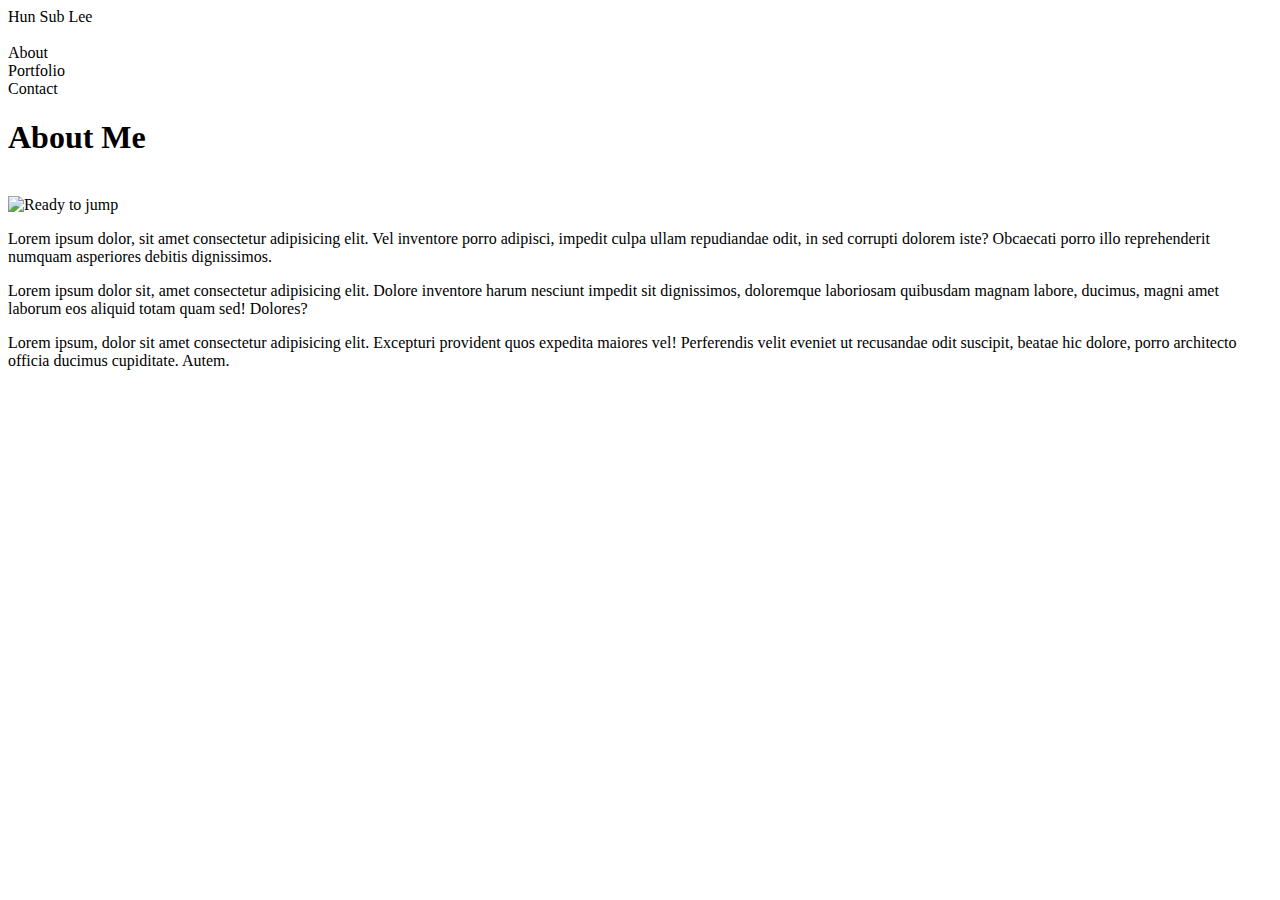
==== index.html @ b8718927 "index done" ====
<!DOCTYPE html>
<html lang="en">
<head>
    <meta charset="UTF-8">
    <meta name="viewport" content="width=device-width, initial-scale=1.0">
    <meta http-equiv="X-UA-Compatible" content="ie=edge">
    <title>Basic Profile</title>
</head>
<body>
    <header>Hun Sub Lee</header>
    <br>
    
    <div>About</div>
    <div>Portfolio</div>
    <div>Contact</div>

    <h1>About Me</h1>

    <br>

    <img src="./assets/images/myimg1.jpg" alt="Ready to jump" width="250" height="200">

    <p>
        Lorem ipsum dolor, sit amet consectetur adipisicing elit. Vel inventore porro adipisci, impedit culpa ullam repudiandae odit, in sed corrupti dolorem iste? Obcaecati porro illo reprehenderit numquam asperiores debitis dignissimos.
    </p>

    <p>
        Lorem ipsum dolor sit, amet consectetur adipisicing elit. Dolore inventore harum nesciunt impedit sit dignissimos, doloremque laboriosam quibusdam magnam labore, ducimus, magni amet laborum eos aliquid totam quam sed! Dolores?
    </p>

    <p>
        Lorem ipsum, dolor sit amet consectetur adipisicing elit. Excepturi provident quos expedita maiores vel! Perferendis velit eveniet ut recusandae odit suscipit, beatae hic dolore, porro architecto officia ducimus cupiditate. Autem.
    </p>
</body>
</html>
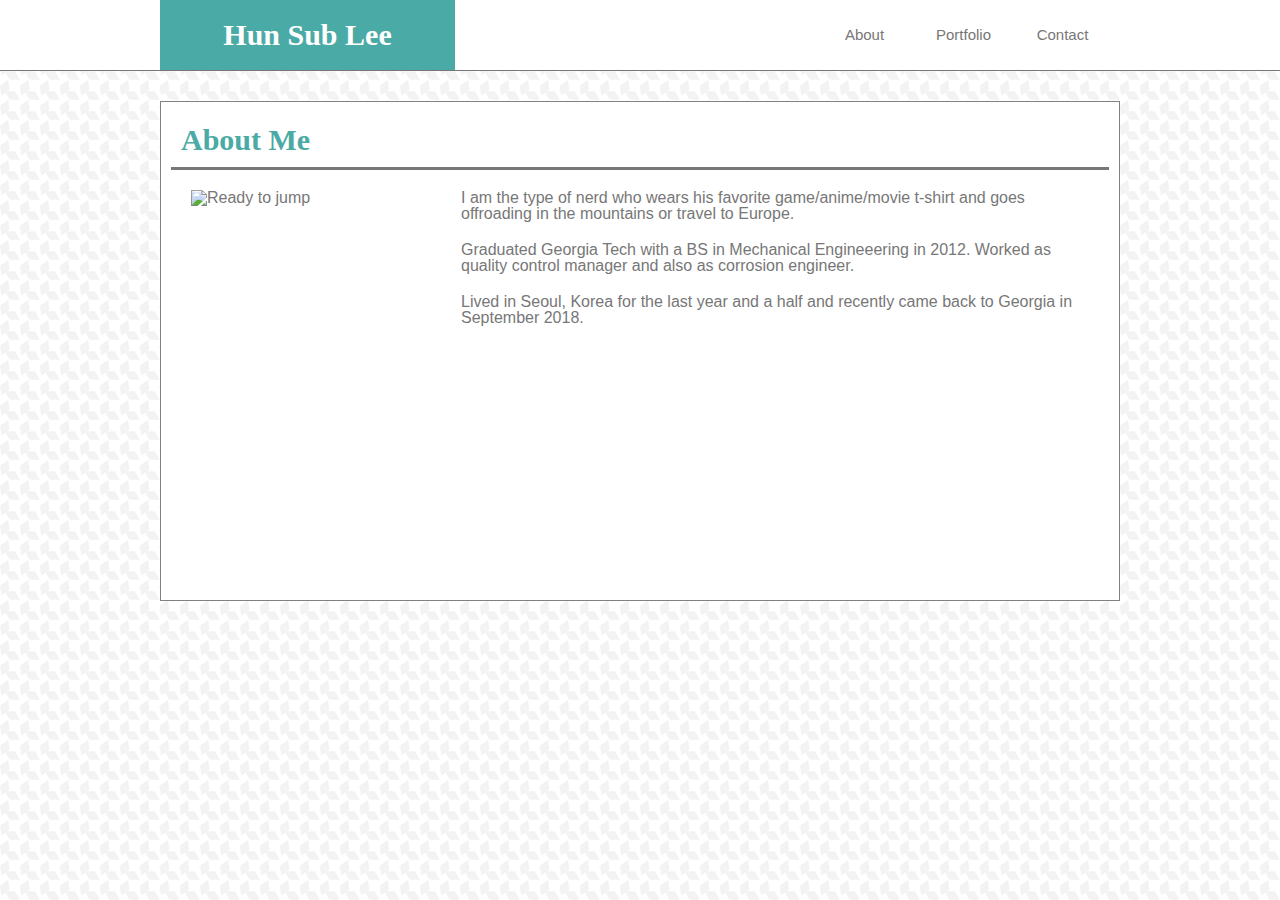
==== commit fc023ae2: "beta1" ====
--- a/index.html
+++ b/index.html
@@ -4,32 +4,43 @@
     <meta charset="UTF-8">
     <meta name="viewport" content="width=device-width, initial-scale=1.0">
     <meta http-equiv="X-UA-Compatible" content="ie=edge">
+    <link rel="stylesheet" type="text/css" href="./assets/css/reset.css">
+    <link rel="stylesheet" type="text/css" href="./assets/css/style.css">
     <title>Basic Profile</title>
 </head>
 <body>
-    <header>Hun Sub Lee</header>
-    <br>
-    
-    <div>About</div>
-    <div>Portfolio</div>
-    <div>Contact</div>
+    <header>
+        <section class="siteheader">
+            <div id="namebox">
+                <h1>Hun Sub Lee</h1>
+            </div>
 
-    <h1>About Me</h1>
+            <div id="abouttab">About</div>    
+            <div id="porttab">Portfolio</div>
+            <div id="conttab">Contact</div>
+        </section>        
+    </header>
 
-    <br>
+    <section class="content">
 
-    <img src="./assets/images/myimg1.jpg" alt="Ready to jump" width="250" height="200">
+        <div id="head1">
+            <h1>About Me</h1>
+        </div>
 
-    <p>
-        Lorem ipsum dolor, sit amet consectetur adipisicing elit. Vel inventore porro adipisci, impedit culpa ullam repudiandae odit, in sed corrupti dolorem iste? Obcaecati porro illo reprehenderit numquam asperiores debitis dignissimos.
-    </p>
+        <img src="./assets/images/myimg1.jpg" alt="Ready to jump" width="250" height="200" id=myimg1>
 
-    <p>
-        Lorem ipsum dolor sit, amet consectetur adipisicing elit. Dolore inventore harum nesciunt impedit sit dignissimos, doloremque laboriosam quibusdam magnam labore, ducimus, magni amet laborum eos aliquid totam quam sed! Dolores?
-    </p>
+        <p>
+            I am the type of nerd who wears his favorite game/anime/movie t-shirt and goes offroading in the mountains or travel to Europe.
+        </p>
 
-    <p>
-        Lorem ipsum, dolor sit amet consectetur adipisicing elit. Excepturi provident quos expedita maiores vel! Perferendis velit eveniet ut recusandae odit suscipit, beatae hic dolore, porro architecto officia ducimus cupiditate. Autem.
-    </p>
+        <p>
+            Graduated Georgia Tech with a BS in Mechanical Engineeering in 2012. Worked as quality control manager and also as corrosion engineer.
+        </p>
+
+        <p>
+            Lived in Seoul, Korea for the last year and a half and recently came back to Georgia in September 2018.
+        </p>
+    </section>
+
 </body>
 </html>--- a/assets/css/style.css
+++ b/assets/css/style.css
@@ -0,0 +1,97 @@
+body {
+    background-image: url("../images/backimg.png");
+}
+
+header {
+    background-color: white;
+    height: 70px;
+    border-bottom: solid #777777 1px;
+}
+
+.siteheader {
+    margin-left: auto;
+    margin-right: auto;
+    text-align: center;
+    background-color: white;
+    box-sizing: border-box;
+    padding: 0px;
+    width: 960px;
+    height: 70px;
+    font-size:15px;
+}
+
+#namebox {
+    color: white;
+    font-size: 30px;
+    font-family: "Georgia", Times, "Times New Roman", serif; 
+    font-weight: bold;   
+    background-color: #4aaaa5;
+    float: left;
+    width: 295px;
+    line-height: 70px;
+    height: 70px;
+}
+
+#abouttab {
+    float: left;
+    font-family: "Arial", "Helvetica Neue", Helvetica, sans-serif;
+    color: #777777;
+    width: 99px;
+    line-height: 70px;
+    height: 70px;
+    margin-left: 360px;
+}
+
+#porttab {
+    float: left;
+    font-family: "Arial", "Helvetica Neue", Helvetica, sans-serif;
+    color: #777777;
+    width: 99px;
+    line-height: 70px;
+    height: 70px;
+}
+
+#conttab {
+    float: left;
+    font-family: "Arial", "Helvetica Neue", Helvetica, sans-serif;
+    color: #777777;
+    width: 99px;
+    line-height: 70px;
+    height: 70px;
+}
+
+#head1 {
+    clear: both;
+    font-size: 30px;
+    font-family: "Georgia", Times, "Times New Roman", serif;
+    font-weight: bold;
+    border-bottom: solid #777777 3px;
+    padding-left: 10px;
+    line-height: 55px;
+    height: 55px;
+    color: #4aaaa5
+}
+
+#myimg1 {
+    float: left;
+    margin: 20px;
+}
+
+.content {
+    box-sizing: border-box;
+    margin-top: 30px;
+    margin-left: auto;
+    margin-right: auto;
+    width: 960px;
+    border: solid gray 1px;
+    padding: 10px;
+    color: #777777;
+    background-color: white;
+    font-family: "Arial", "Helvetica Neue", Helvetica, sans-serif;
+    Height: 500px;
+}
+
+p{
+    margin: 20px;
+
+}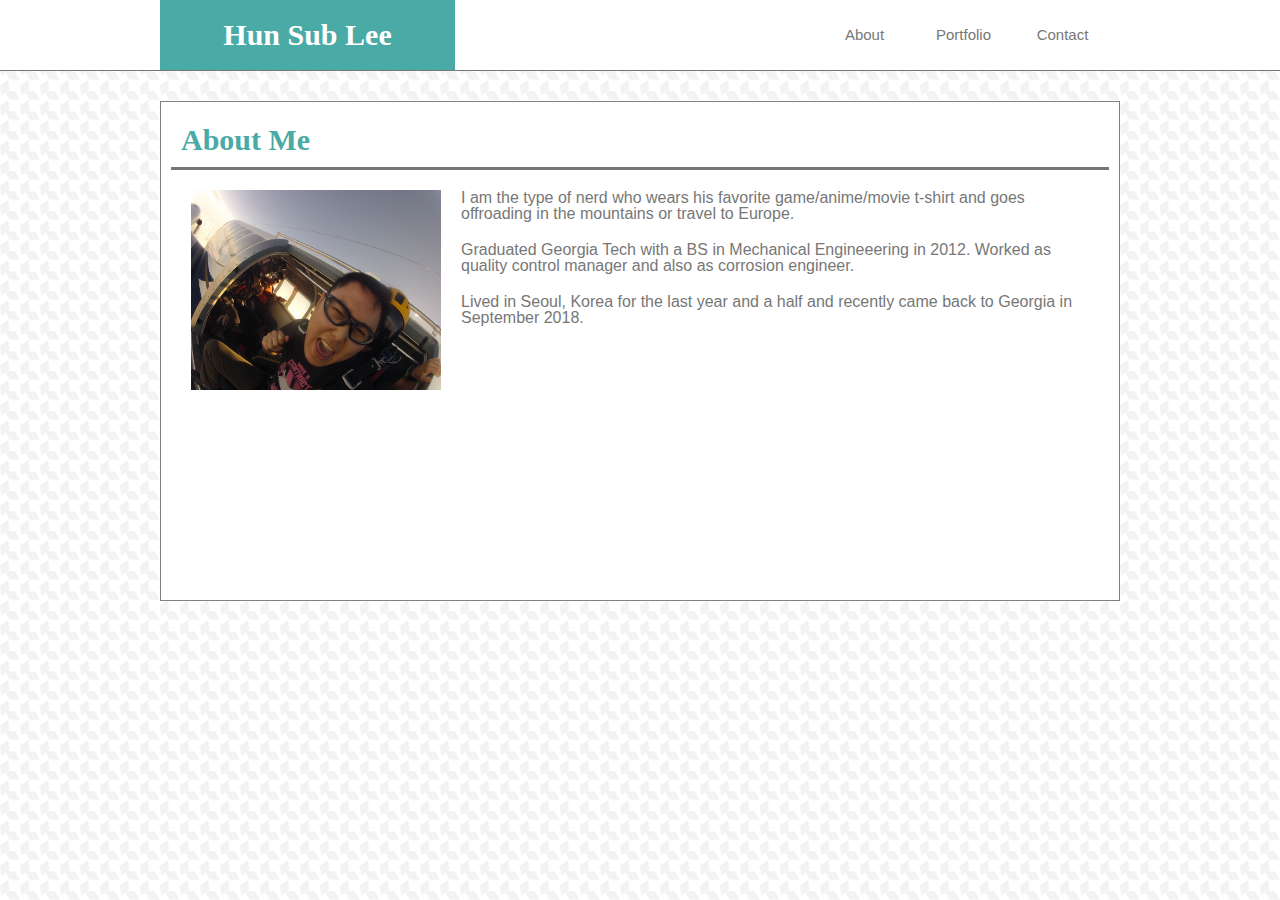
==== commit bf046d80: "fixed link" ====
--- a/index.html
+++ b/index.html
@@ -27,7 +27,7 @@
             <h1>About Me</h1>
         </div>
 
-        <img src="./assets/images/myimg1.jpg" alt="Ready to jump" width="250" height="200" id=myimg1>
+        <img src="./assets/images/myimg1.JPG" alt="Ready to jump" width="250" height="200" id=myimg1>
 
         <p>
             I am the type of nerd who wears his favorite game/anime/movie t-shirt and goes offroading in the mountains or travel to Europe.
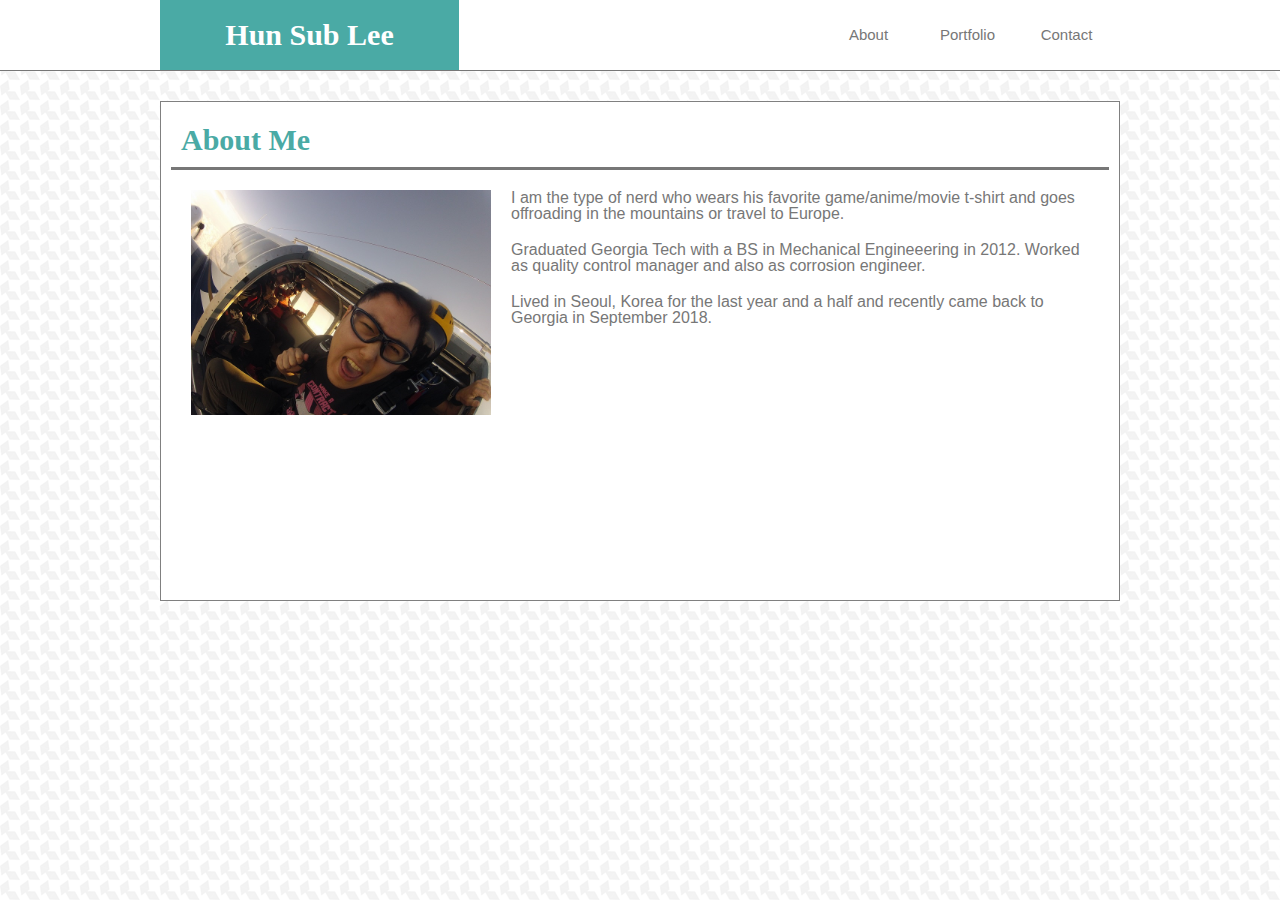
==== commit 817d66a1: "resized img, comments" ====
--- a/index.html
+++ b/index.html
@@ -4,8 +4,8 @@
     <meta charset="UTF-8">
     <meta name="viewport" content="width=device-width, initial-scale=1.0">
     <meta http-equiv="X-UA-Compatible" content="ie=edge">
-    <link rel="stylesheet" type="text/css" href="./assets/css/reset.css">
-    <link rel="stylesheet" type="text/css" href="./assets/css/style.css">
+    <link rel="stylesheet" type="text/css" href="./assets/css/reset.css"> <!--resetting all browser specific formatting-->
+    <link rel="stylesheet" type="text/css" href="./assets/css/style.css"> <!--linking custom css for the page-->
     <title>Basic Profile</title>
 </head>
 <body>
@@ -27,7 +27,7 @@
             <h1>About Me</h1>
         </div>
 
-        <img src="./assets/images/myimg1.JPG" alt="Ready to jump" width="250" height="200" id=myimg1>
+        <img src="./assets/images/myimg1.JPG" alt="Ready to jump" width="300" height="225" id=myimg1>
 
         <p>
             I am the type of nerd who wears his favorite game/anime/movie t-shirt and goes offroading in the mountains or travel to Europe.
--- a/assets/css/style.css
+++ b/assets/css/style.css
@@ -27,7 +27,7 @@
     font-weight: bold;   
     background-color: #4aaaa5;
     float: left;
-    width: 295px;
+    width: 299px;
     line-height: 70px;
     height: 70px;
 }
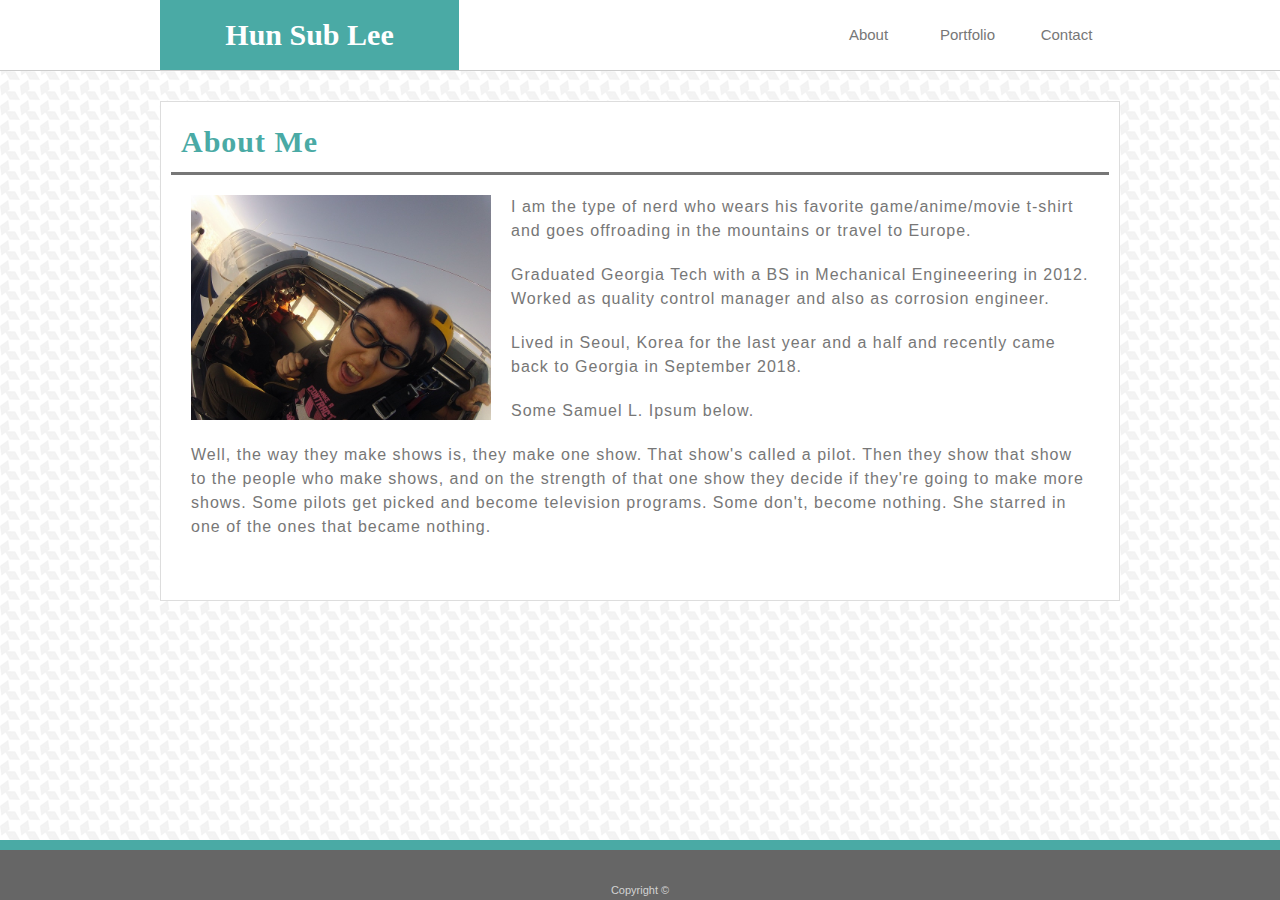
==== commit ddf4516a: "footer added" ====
--- a/index.html
+++ b/index.html
@@ -40,7 +40,27 @@
         <p>
             Lived in Seoul, Korea for the last year and a half and recently came back to Georgia in September 2018.
         </p>
+
+        <p>
+            Some Samuel L. Ipsum below.
+        </p>
+
+        <p>
+            Well, the way they make shows is, they make one show. That show's called a pilot. Then they show that show to the people who make shows, and on the strength of that one show they decide if they're going to make more shows. Some pilots get picked and become television programs. Some don't, become nothing. She starred in one of the ones that became nothing. 
+        </p>
+                
     </section>
+
+    <footer>
+
+        <div class="tealfoot">
+            
+        </div>
+        <p id="copyright">
+            Copyright &copy;
+        </p>
+        
+    </footer>
 
 </body>
 </html>--- a/assets/css/style.css
+++ b/assets/css/style.css
@@ -5,7 +5,7 @@
 header {
     background-color: white;
     height: 70px;
-    border-bottom: solid #777777 1px;
+    border-bottom: solid #cccccc 1px;
 }
 
 .siteheader {
@@ -67,8 +67,8 @@
     font-weight: bold;
     border-bottom: solid #777777 3px;
     padding-left: 10px;
-    line-height: 55px;
-    height: 55px;
+    line-height: 60px;
+    height: 60px;
     color: #4aaaa5
 }
 
@@ -83,15 +83,42 @@
     margin-left: auto;
     margin-right: auto;
     width: 960px;
-    border: solid gray 1px;
+    border: solid #dddddd 1px;
     padding: 10px;
     color: #777777;
     background-color: white;
     font-family: "Arial", "Helvetica Neue", Helvetica, sans-serif;
+    font-size: 16px;
+    line-height: 1.5;
+    letter-spacing: 1px;
     Height: 500px;
 }
 
 p{
     margin: 20px;
+}
 
+footer {
+    background-color: #666666;
+    height: 60px;
+    width: 100%;
+    position: fixed;
+    bottom: 0px;    
+}
+
+.tealfoot {
+    background-color: #4aaaa5;
+    height: 10px;
+    width: 100%;
+}
+
+#copyright {
+    color: lightgray;
+    font-family: "Arial", "Helvetica Neue", Helvetica, sans-serif;
+    text-align: center;
+    font-size: 11px;
+    margin-left: auto;
+    margin-right: auto;
+    width: 100px;
+    margin-top: 35px; 
 }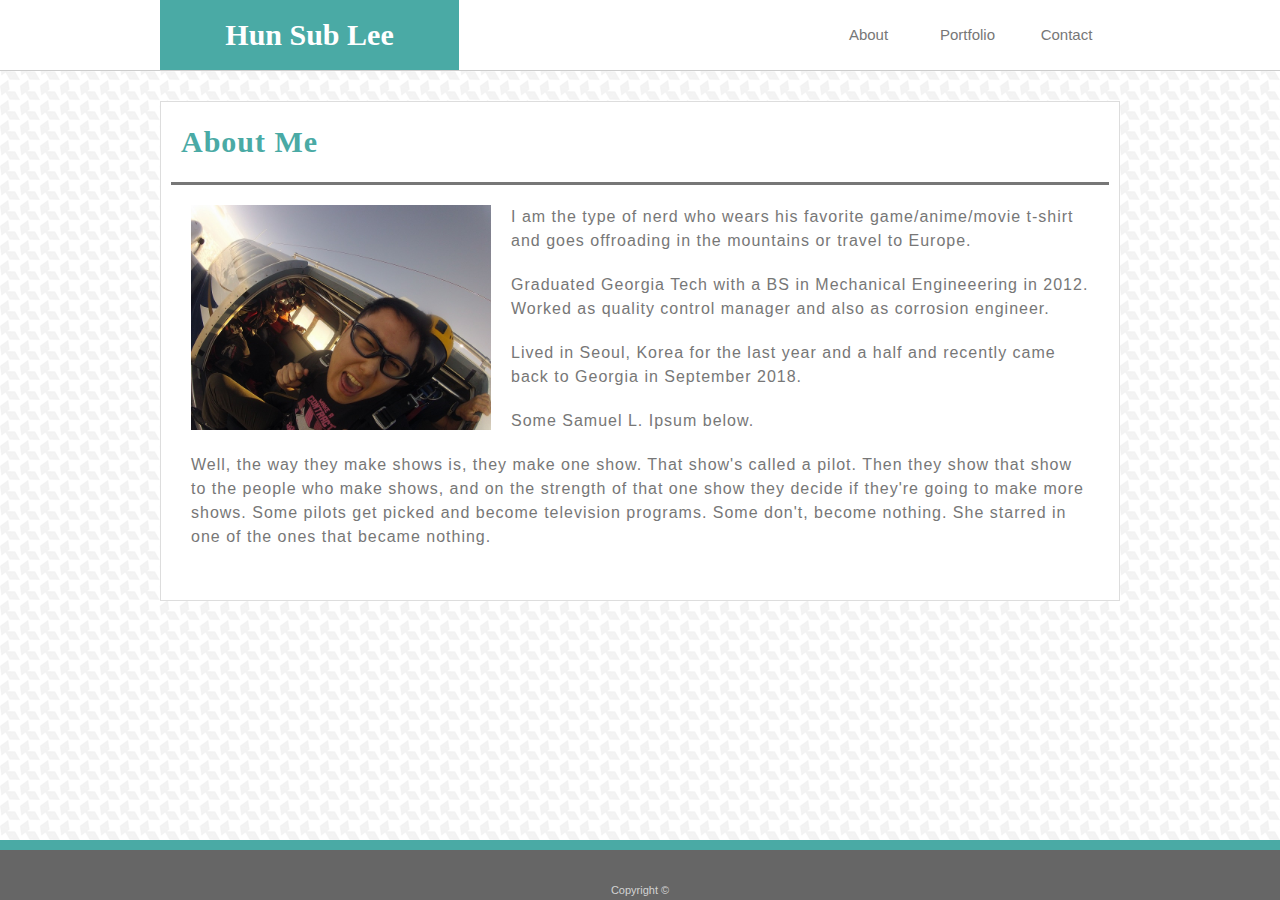
==== commit 517ced9d: "beta2" ====
--- a/index.html
+++ b/index.html
@@ -23,7 +23,7 @@
 
     <section class="content">
 
-        <div id="head1">
+        <div class="head1">
             <h1>About Me</h1>
         </div>
 
@@ -53,9 +53,8 @@
 
     <footer>
 
-        <div class="tealfoot">
-            
-        </div>
+        <div class="tealfoot"> </div> <!--thin teal bar for footer-->
+        
         <p id="copyright">
             Copyright &copy;
         </p>
--- a/assets/css/style.css
+++ b/assets/css/style.css
@@ -60,13 +60,14 @@
     height: 70px;
 }
 
-#head1 {
+.head1 {
     clear: both;
     font-size: 30px;
     font-family: "Georgia", Times, "Times New Roman", serif;
     font-weight: bold;
     border-bottom: solid #777777 3px;
     padding-left: 10px;
+    padding-bottom : 10px;
     line-height: 60px;
     height: 60px;
     color: #4aaaa5
@@ -94,7 +95,7 @@
     Height: 500px;
 }
 
-p{
+p {
     margin: 20px;
 }
 
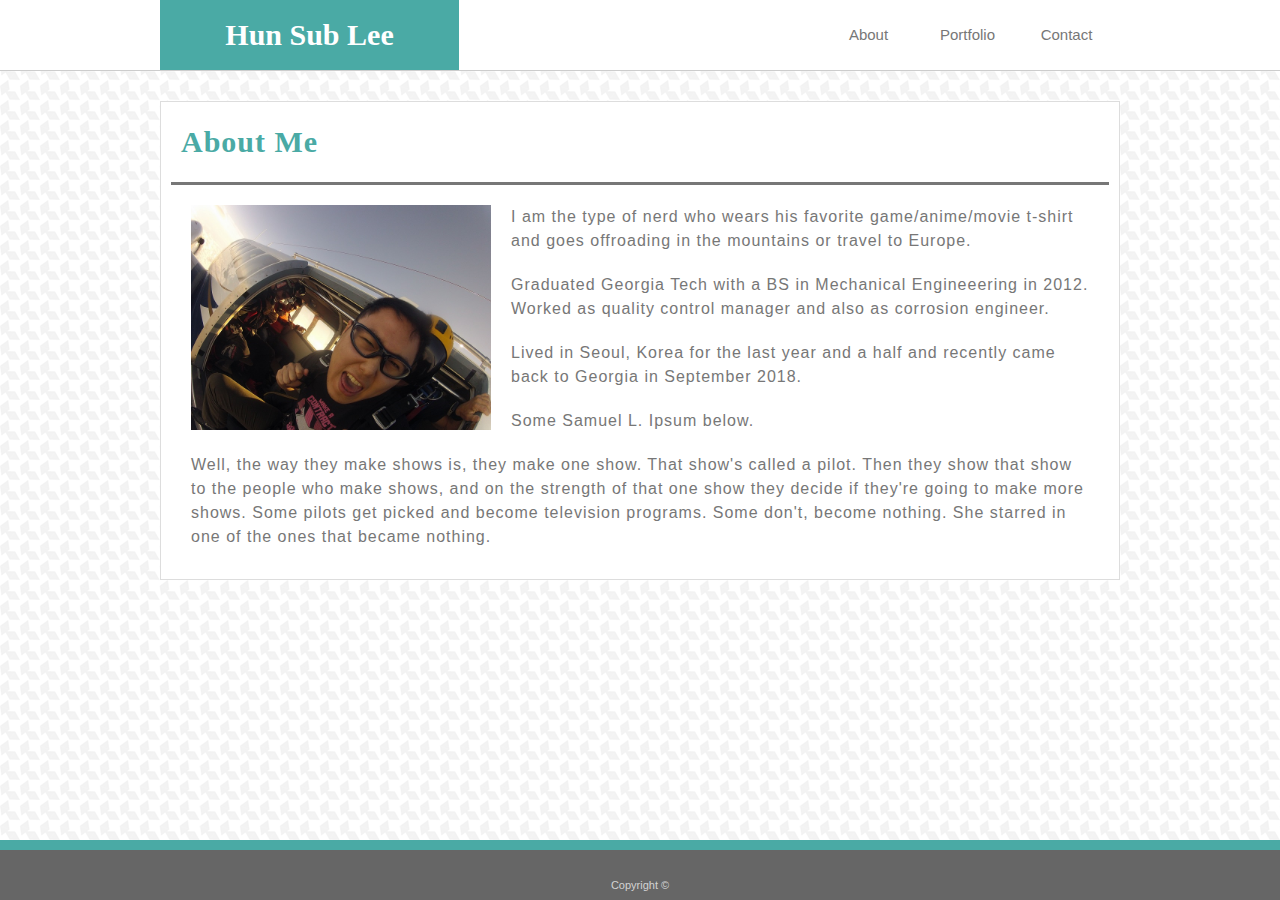
==== commit c842df3b: "clearfix added" ====
--- a/index.html
+++ b/index.html
@@ -21,7 +21,7 @@
         </section>        
     </header>
 
-    <section class="content">
+    <section class="content clearfix">
 
         <div class="head1">
             <h1>About Me</h1>
@@ -48,13 +48,13 @@
         <p>
             Well, the way they make shows is, they make one show. That show's called a pilot. Then they show that show to the people who make shows, and on the strength of that one show they decide if they're going to make more shows. Some pilots get picked and become television programs. Some don't, become nothing. She starred in one of the ones that became nothing. 
         </p>
-                
+       
     </section>
 
     <footer>
 
         <div class="tealfoot"> </div> <!--thin teal bar for footer-->
-        
+
         <p id="copyright">
             Copyright &copy;
         </p>
--- a/assets/css/style.css
+++ b/assets/css/style.css
@@ -92,7 +92,6 @@
     font-size: 16px;
     line-height: 1.5;
     letter-spacing: 1px;
-    Height: 500px;
 }
 
 p {
@@ -121,5 +120,11 @@
     margin-left: auto;
     margin-right: auto;
     width: 100px;
-    margin-top: 35px; 
+    margin-top: 30px; 
+}
+
+.clearfix::after {
+    content: "";
+    clear: both;
+    display: table;
 }